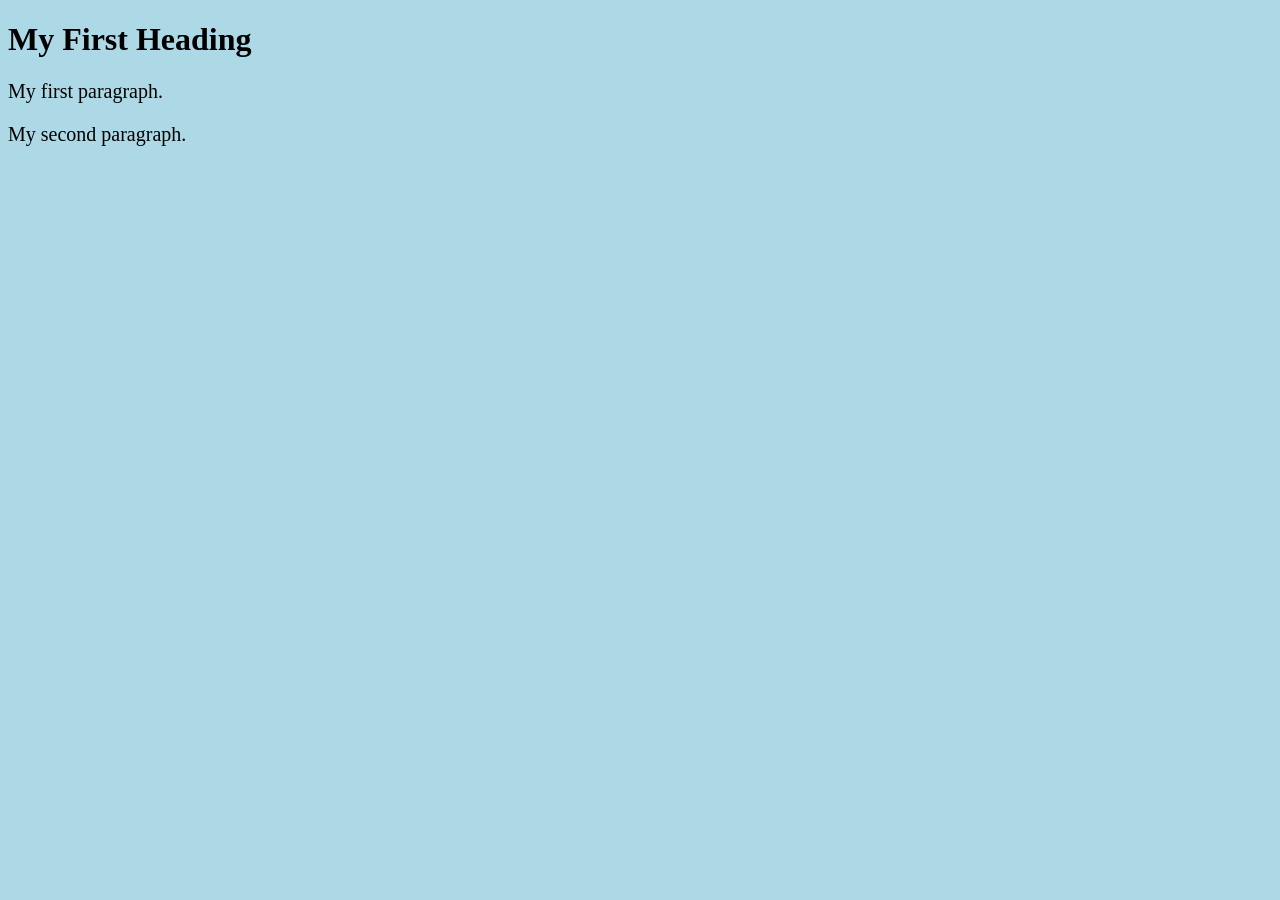
==== page1.html @ 188256d4 "add css styles" ====
<!DOCTYPE html>
<html>
	<head>
		<title>Page Title</title>
		<style>
			body {
				background-color: lightblue;	
			}
			he {
				color: white;
				text-align: center;
			}
			p {
				font-family: veranda;
				font-size: 20px;
			}
		</style>
	</head>
<body>

	<h1>My First Heading</h1>
	<p>My first paragraph.</p>
	<p>My second paragraph.</p>
</body>
</html>
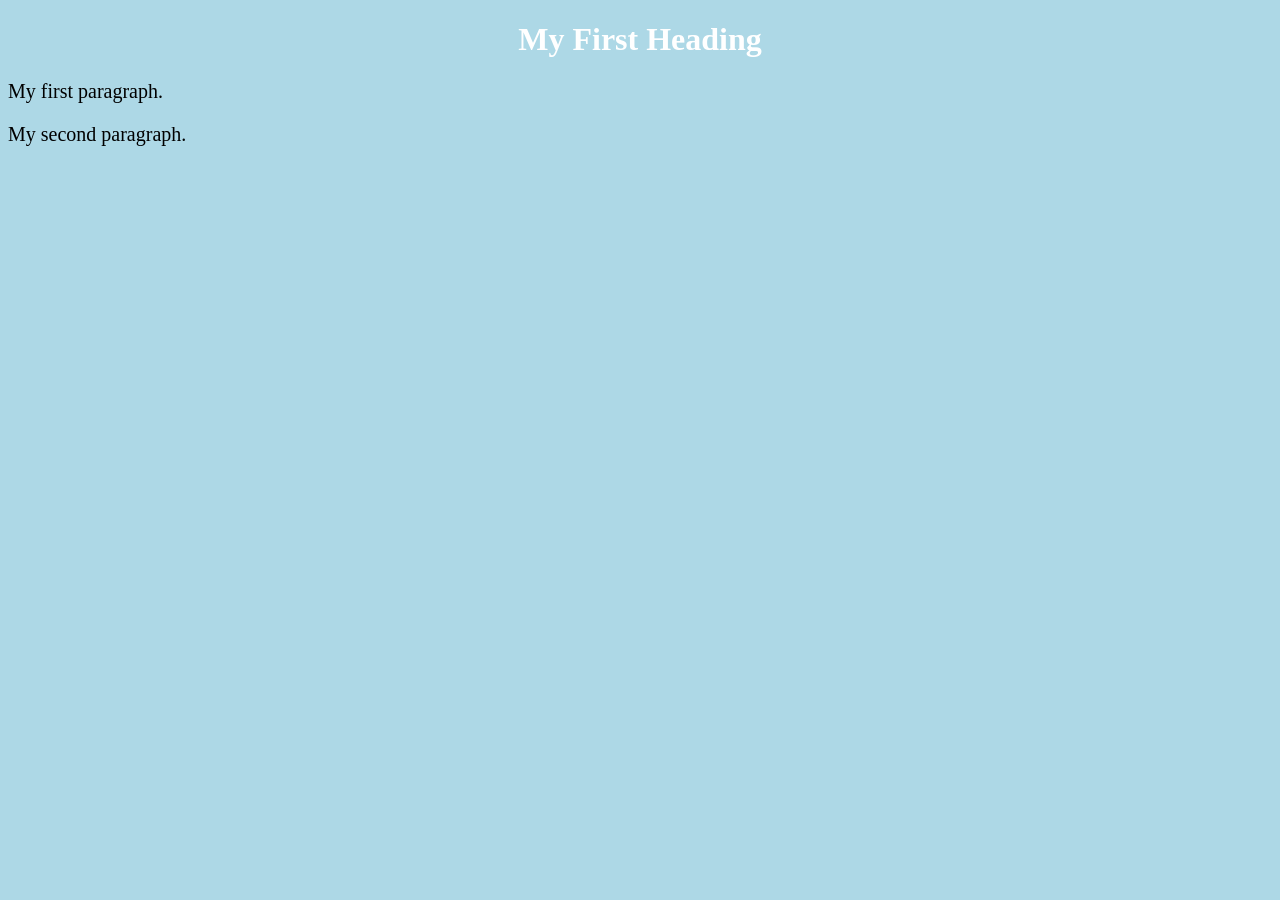
==== commit 60c945f1: "refactor css styles" ====
--- a/page1.html
+++ b/page1.html
@@ -2,19 +2,7 @@
 <html>
 	<head>
 		<title>Page Title</title>
-		<style>
-			body {
-				background-color: lightblue;	
-			}
-			he {
-				color: white;
-				text-align: center;
-			}
-			p {
-				font-family: veranda;
-				font-size: 20px;
-			}
-		</style>
+		<link rel="stylesheet" href="styles.css">
 	</head>
 <body>
 
--- a/styles.css
+++ b/styles.css
@@ -0,0 +1,13 @@
+body {
+	background-color: lightblue;
+}
+
+h1 {
+        color: white;
+        text-align: center;
+}
+
+p {
+        font-family: veranda;
+        font-size: 20px;
+}
